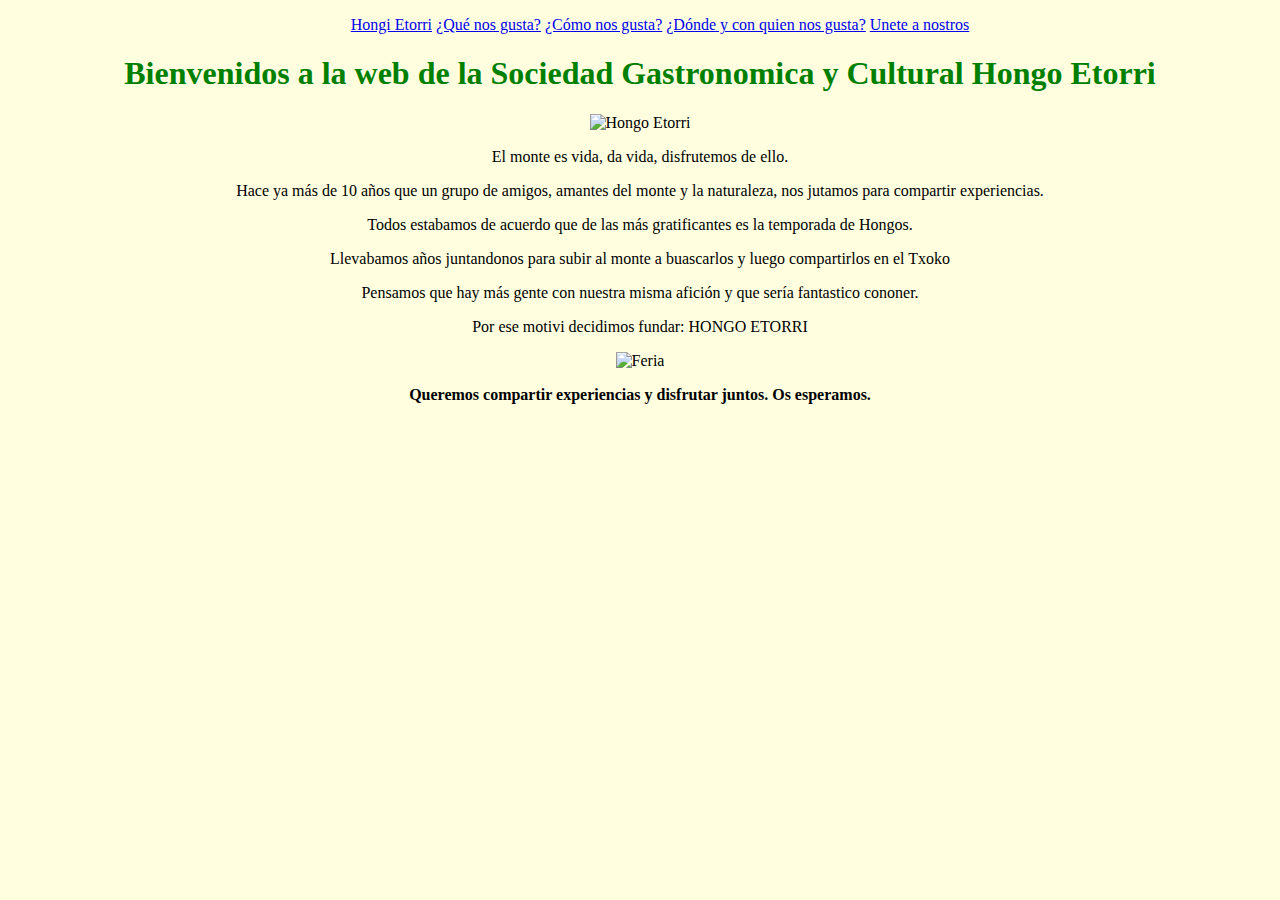
==== index.html @ 882e8e5f "Update index.html" ====
<!DOCTYPE html>
<html>
  <head>
    <meta charset="utf-8">
    <meta name="description" content="Sociedad gastronomica y cultural Hongo Etorri">
    <meta name="keywords" content="HTML5, CSS3, JavaScript">
    <title>Hongo Etorri</title>
    <link rel="stylesheet" href="./estilos/estilos.css">
  </head>
  <body>
        <ul>
          <tr>
            <td><a href="https://igsantamaria.github.io/2425igsantamaria/index.html">Hongi Etorri</a></td>
            <td><a href="https://igsantamaria.github.io/2425igsantamaria/Pagina1.html">¿Qué nos gusta?</a></td>
            <td><a href="https://igsantamaria.github.io/2425igsantamaria/Pagina2.html">¿Cómo nos gusta?</a></td>
            <td><a href="https://igsantamaria.github.io/2425igsantamaria/Pagina3.html">¿Dónde y con quien nos gusta?</a></td>
            <td><a href="https://igsantamaria.github.io/2425igsantamaria/Pagina4.html">Unete a nostros</a></td>
          </tr>
        </ul>
     <h1>Bienvenidos a la web de la Sociedad Gastronomica y Cultural Hongo Etorri</h1>    
     <img src="https://birt2324.000webhostapp.com/imagenes/mipueblo.jpg" alt="Hongo Etorri" width="300" height="300">
    <p>El monte es vida, da vida, disfrutemos de ello. </p>
    <p>Hace ya más de 10 años que un grupo de amigos, amantes del monte y la naturaleza, nos jutamos para compartir experiencias.</p>
    <p>Todos estabamos de acuerdo que de las más gratificantes es la temporada de Hongos.</p>
    <p>Llevabamos años juntandonos para subir al monte a buascarlos y luego compartirlos en el Txoko</p>
    <p>Pensamos que hay más gente con nuestra misma afición y que sería fantastico cononer.</p>
    <p>Por ese motivi decidimos fundar: HONGO ETORRI </p>
    <img src="https://birt2324.000webhostapp.com/imagenes/feria.jpg" alt="Feria" width="300" height="300">
    <p><b>Queremos compartir experiencias y disfrutar juntos. Os esperamos.</b></p>
  </body>
</html>
---- estilos/estilos.css ----
body {
  background-color: lightyellow;
  text-align: center;
}

h1 {
  color: green;
}

h2 {
  color: green;
}

p {
  font-family: verdana;
  front-size: 20px; 
  align: center;
}
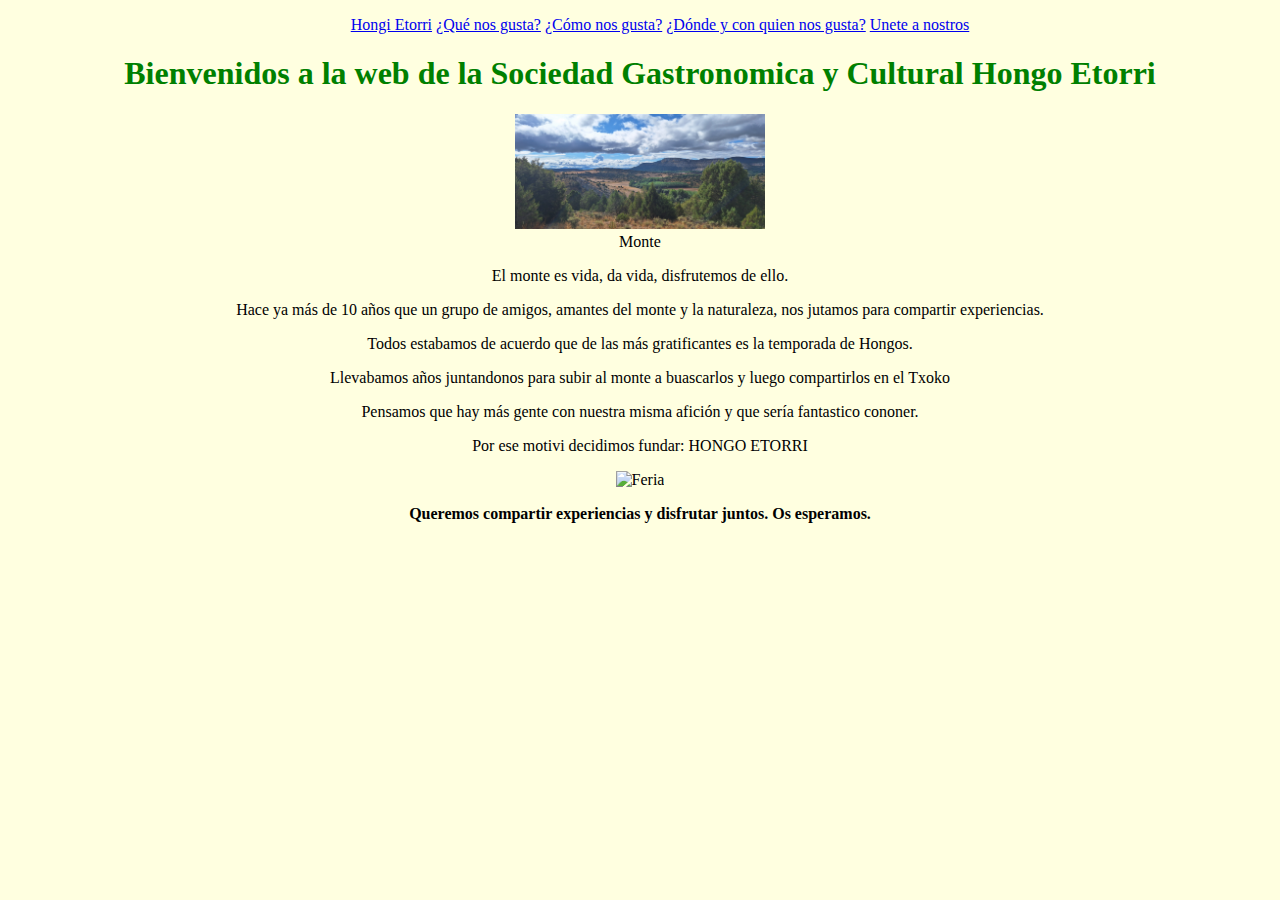
==== commit 3439ac8f: "Update index.html" ====
--- a/index.html
+++ b/index.html
@@ -18,7 +18,8 @@
           </tr>
         </ul>
      <h1>Bienvenidos a la web de la Sociedad Gastronomica y Cultural Hongo Etorri</h1>    
-     <img src="https://birt2324.000webhostapp.com/imagenes/mipueblo.jpg" alt="Hongo Etorri" width="300" height="300">
+     <figure><img src="./img/paisaje1.jpg" width="250">
+          <figcaption>Monte</figcaption></figure>
     <p>El monte es vida, da vida, disfrutemos de ello. </p>
     <p>Hace ya más de 10 años que un grupo de amigos, amantes del monte y la naturaleza, nos jutamos para compartir experiencias.</p>
     <p>Todos estabamos de acuerdo que de las más gratificantes es la temporada de Hongos.</p>
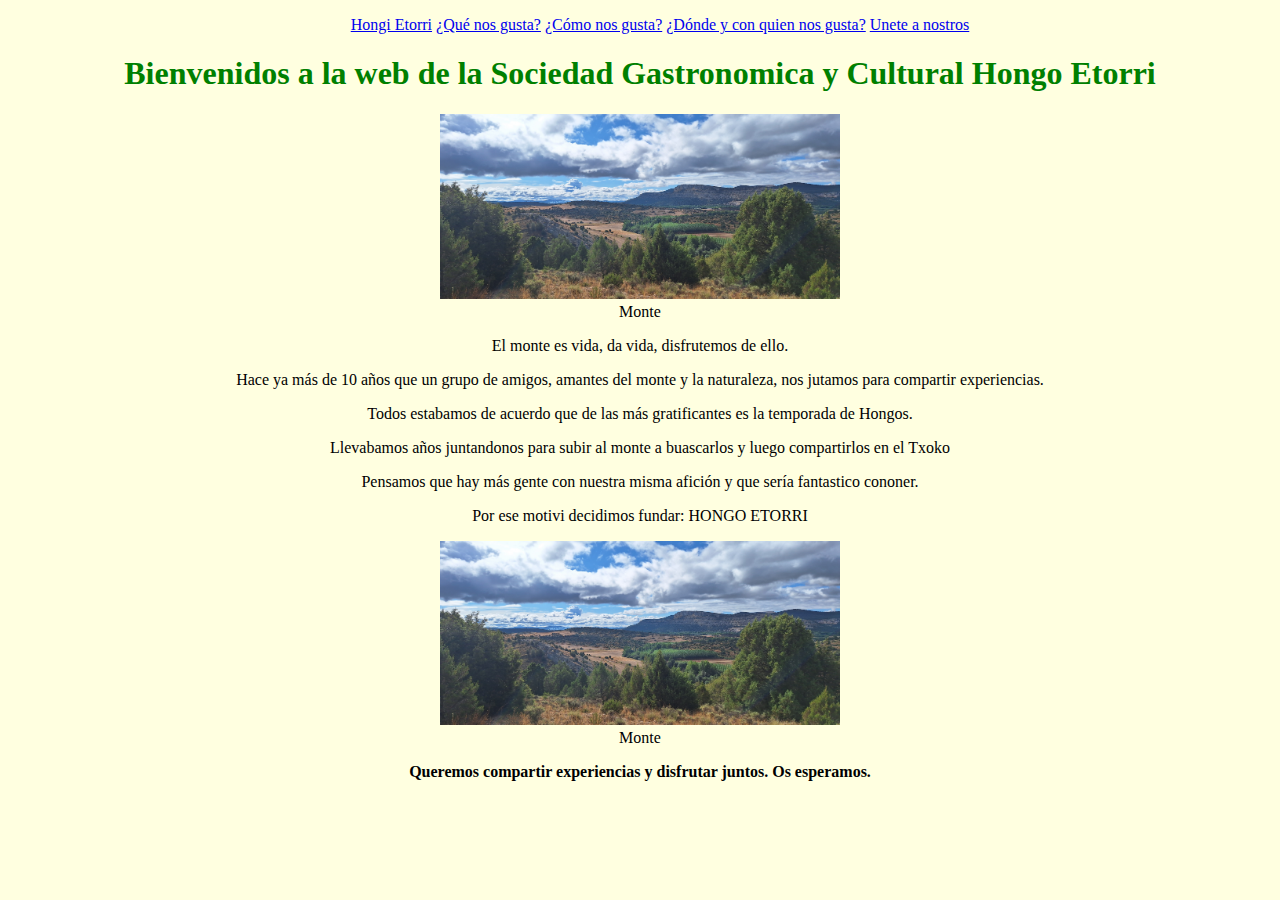
==== commit 21329bb3: "Update index.html" ====
--- a/index.html
+++ b/index.html
@@ -18,7 +18,7 @@
           </tr>
         </ul>
      <h1>Bienvenidos a la web de la Sociedad Gastronomica y Cultural Hongo Etorri</h1>    
-     <figure><img src="./img/paisaje1.jpg" width="250">
+     <figure><img src="./img/paisaje1.jpg" width="400">
           <figcaption>Monte</figcaption></figure>
     <p>El monte es vida, da vida, disfrutemos de ello. </p>
     <p>Hace ya más de 10 años que un grupo de amigos, amantes del monte y la naturaleza, nos jutamos para compartir experiencias.</p>
@@ -26,7 +26,8 @@
     <p>Llevabamos años juntandonos para subir al monte a buascarlos y luego compartirlos en el Txoko</p>
     <p>Pensamos que hay más gente con nuestra misma afición y que sería fantastico cononer.</p>
     <p>Por ese motivi decidimos fundar: HONGO ETORRI </p>
-    <img src="https://birt2324.000webhostapp.com/imagenes/feria.jpg" alt="Feria" width="300" height="300">
+   <figure><img src="./img/paisaje1.jpg" width="400">
+          <figcaption>Monte</figcaption></figure>
     <p><b>Queremos compartir experiencias y disfrutar juntos. Os esperamos.</b></p>
   </body>
 </html>
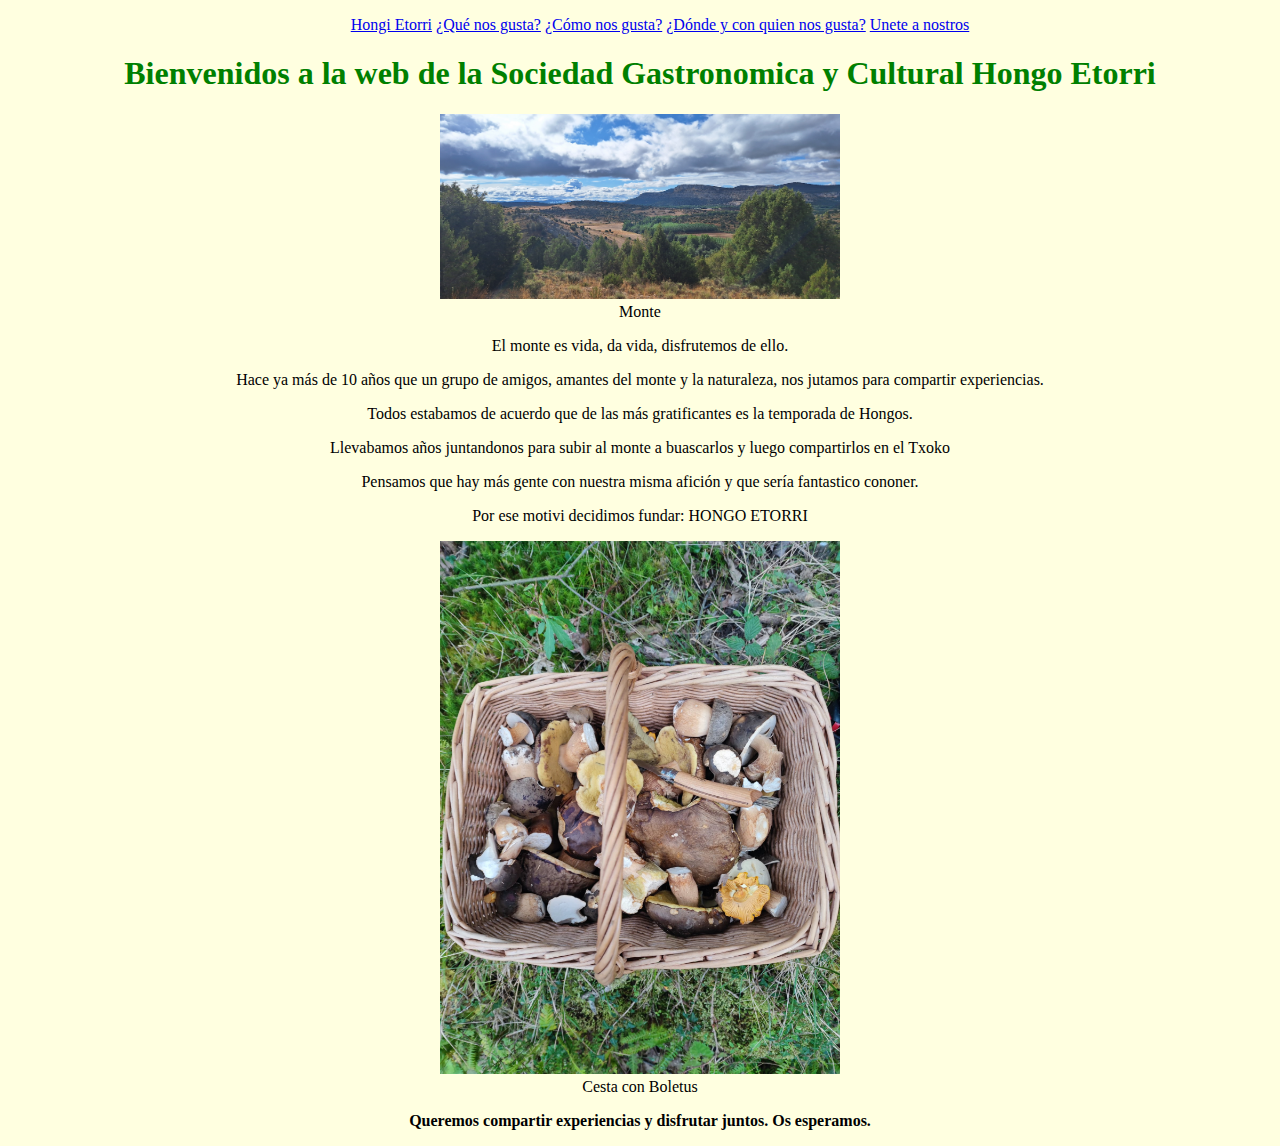
==== commit bd9e399c: "Update index.html" ====
--- a/index.html
+++ b/index.html
@@ -26,8 +26,8 @@
     <p>Llevabamos años juntandonos para subir al monte a buascarlos y luego compartirlos en el Txoko</p>
     <p>Pensamos que hay más gente con nuestra misma afición y que sería fantastico cononer.</p>
     <p>Por ese motivi decidimos fundar: HONGO ETORRI </p>
-   <figure><img src="./img/paisaje1.jpg" width="400">
-          <figcaption>Monte</figcaption></figure>
+   <figure><img src="./img/blc3.jpg" width="400">
+          <figcaption>Cesta con Boletus</figcaption></figure>
     <p><b>Queremos compartir experiencias y disfrutar juntos. Os esperamos.</b></p>
   </body>
 </html>
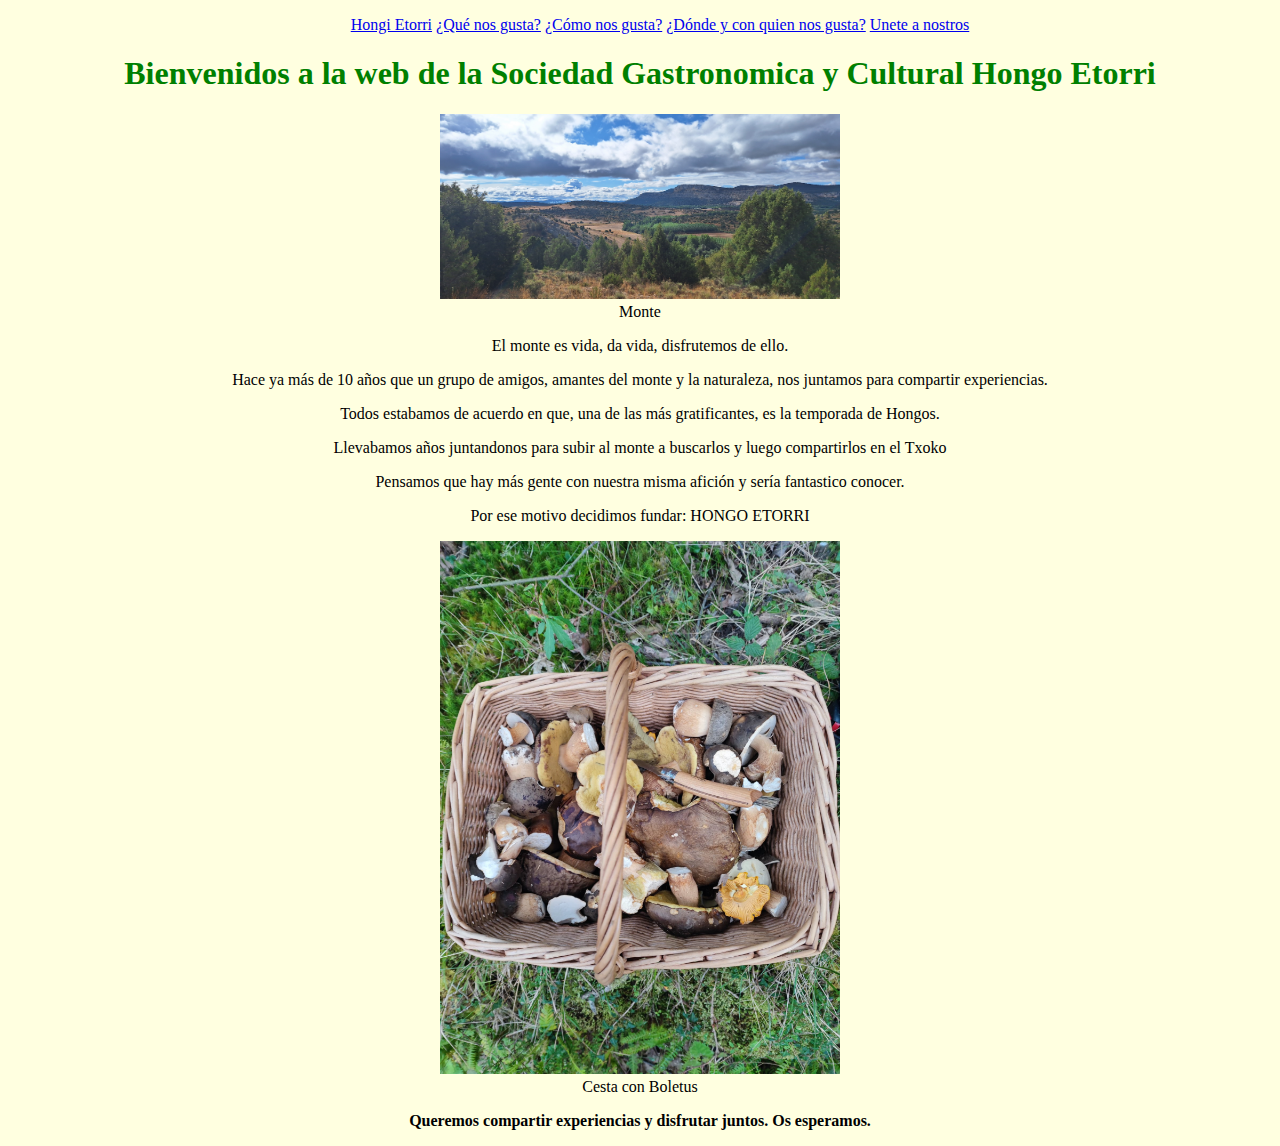
==== commit 1da52125: "Update index.html" ====
--- a/index.html
+++ b/index.html
@@ -21,11 +21,11 @@
      <figure><img src="./img/paisaje1.jpg" width="400">
           <figcaption>Monte</figcaption></figure>
     <p>El monte es vida, da vida, disfrutemos de ello. </p>
-    <p>Hace ya más de 10 años que un grupo de amigos, amantes del monte y la naturaleza, nos jutamos para compartir experiencias.</p>
-    <p>Todos estabamos de acuerdo que de las más gratificantes es la temporada de Hongos.</p>
-    <p>Llevabamos años juntandonos para subir al monte a buascarlos y luego compartirlos en el Txoko</p>
-    <p>Pensamos que hay más gente con nuestra misma afición y que sería fantastico cononer.</p>
-    <p>Por ese motivi decidimos fundar: HONGO ETORRI </p>
+    <p>Hace ya más de 10 años que un grupo de amigos, amantes del monte y la naturaleza, nos juntamos para compartir experiencias.</p>
+    <p>Todos estabamos de acuerdo en que, una de las más gratificantes, es la temporada de Hongos.</p>
+    <p>Llevabamos años juntandonos para subir al monte a buscarlos y luego compartirlos en el Txoko</p>
+    <p>Pensamos que hay más gente con nuestra misma afición y sería fantastico conocer.</p>
+    <p>Por ese motivo decidimos fundar: HONGO ETORRI </p>
    <figure><img src="./img/blc3.jpg" width="400">
           <figcaption>Cesta con Boletus</figcaption></figure>
     <p><b>Queremos compartir experiencias y disfrutar juntos. Os esperamos.</b></p>
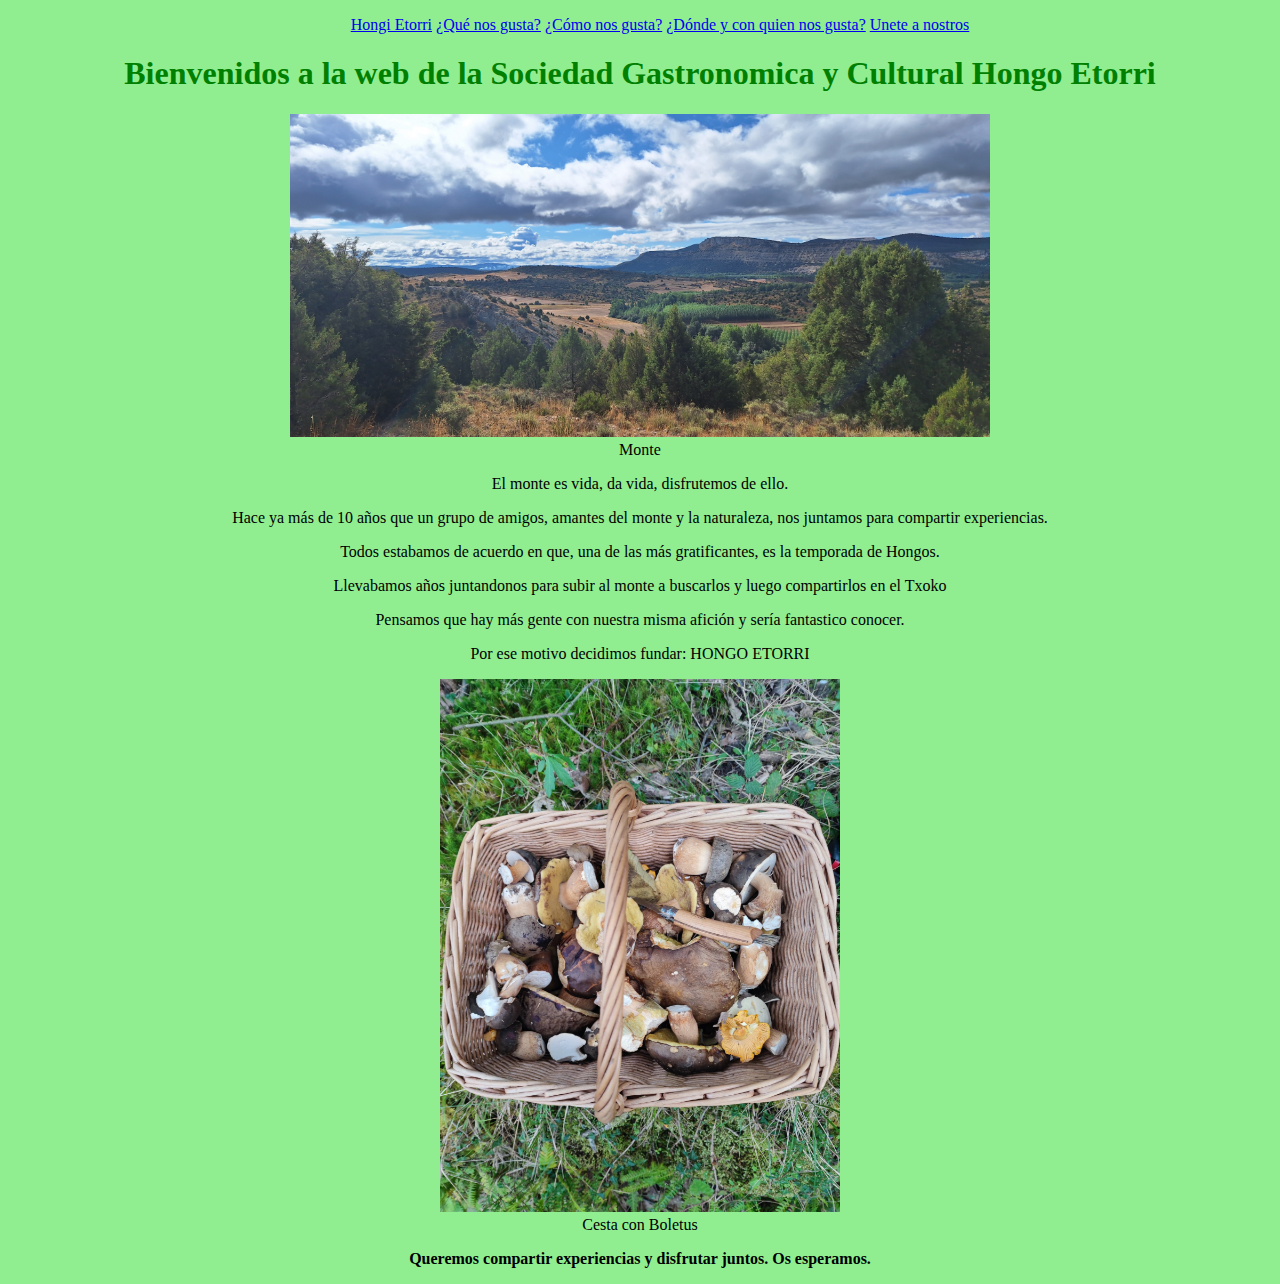
==== commit 5a5dc6da: "Update index.html" ====
--- a/index.html
+++ b/index.html
@@ -18,7 +18,7 @@
           </tr>
         </ul>
      <h1>Bienvenidos a la web de la Sociedad Gastronomica y Cultural Hongo Etorri</h1>    
-     <figure><img src="./img/paisaje1.jpg" width="400">
+     <figure><img src="./img/paisaje1.jpg" width="700">
           <figcaption>Monte</figcaption></figure>
     <p>El monte es vida, da vida, disfrutemos de ello. </p>
     <p>Hace ya más de 10 años que un grupo de amigos, amantes del monte y la naturaleza, nos juntamos para compartir experiencias.</p>
--- a/estilos/estilos.css
+++ b/estilos/estilos.css
@@ -1,5 +1,5 @@
 body {
-  background-color: lightyellow;
+  background-color: lightgreen;
   text-align: center;
 }
 
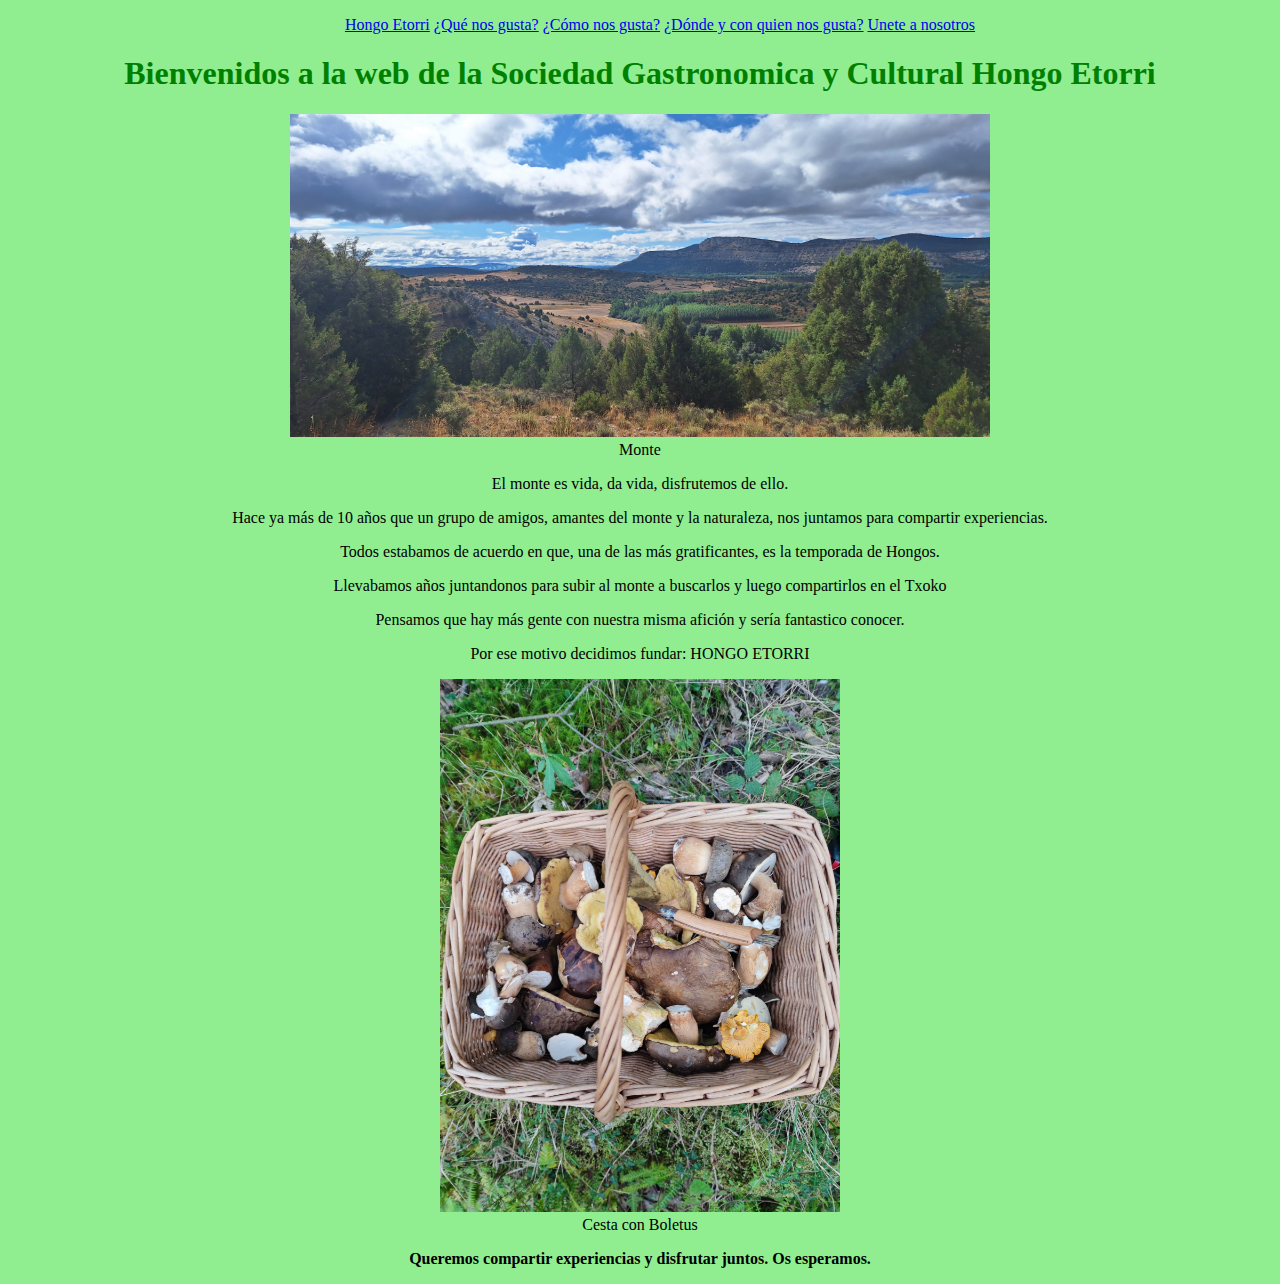
==== commit 17a838e8: "Update index.html" ====
--- a/index.html
+++ b/index.html
@@ -10,11 +10,11 @@
   <body>
         <ul>
           <tr>
-            <td><a href="https://igsantamaria.github.io/2425igsantamaria/index.html">Hongi Etorri</a></td>
-            <td><a href="https://igsantamaria.github.io/2425igsantamaria/Pagina1.html">¿Qué nos gusta?</a></td>
-            <td><a href="https://igsantamaria.github.io/2425igsantamaria/Pagina2.html">¿Cómo nos gusta?</a></td>
-            <td><a href="https://igsantamaria.github.io/2425igsantamaria/Pagina3.html">¿Dónde y con quien nos gusta?</a></td>
-            <td><a href="https://igsantamaria.github.io/2425igsantamaria/Pagina4.html">Unete a nostros</a></td>
+            <td><a href="https://igsantamaria.github.io/2425igsantamaria/index.html">Hongo Etorri</a></td>
+            <td><a href="https://igsantamaria.github.io/2425igsantamaria/¿Que nos gusta?.html">¿Qué nos gusta?</a></td>
+            <td><a href="https://igsantamaria.github.io/2425igsantamaria/¿Como nos gusta?.html">¿Cómo nos gusta?</a></td>
+            <td><a href="https://igsantamaria.github.io/2425igsantamaria/¿Donde y con quien nos gusta?.html">¿Dónde y con quien nos gusta?</a></td>
+            <td><a href="https://igsantamaria.github.io/2425igsantamaria/Unete a nosotros.html">Unete a nosotros</a></td>
           </tr>
         </ul>
      <h1>Bienvenidos a la web de la Sociedad Gastronomica y Cultural Hongo Etorri</h1>    
